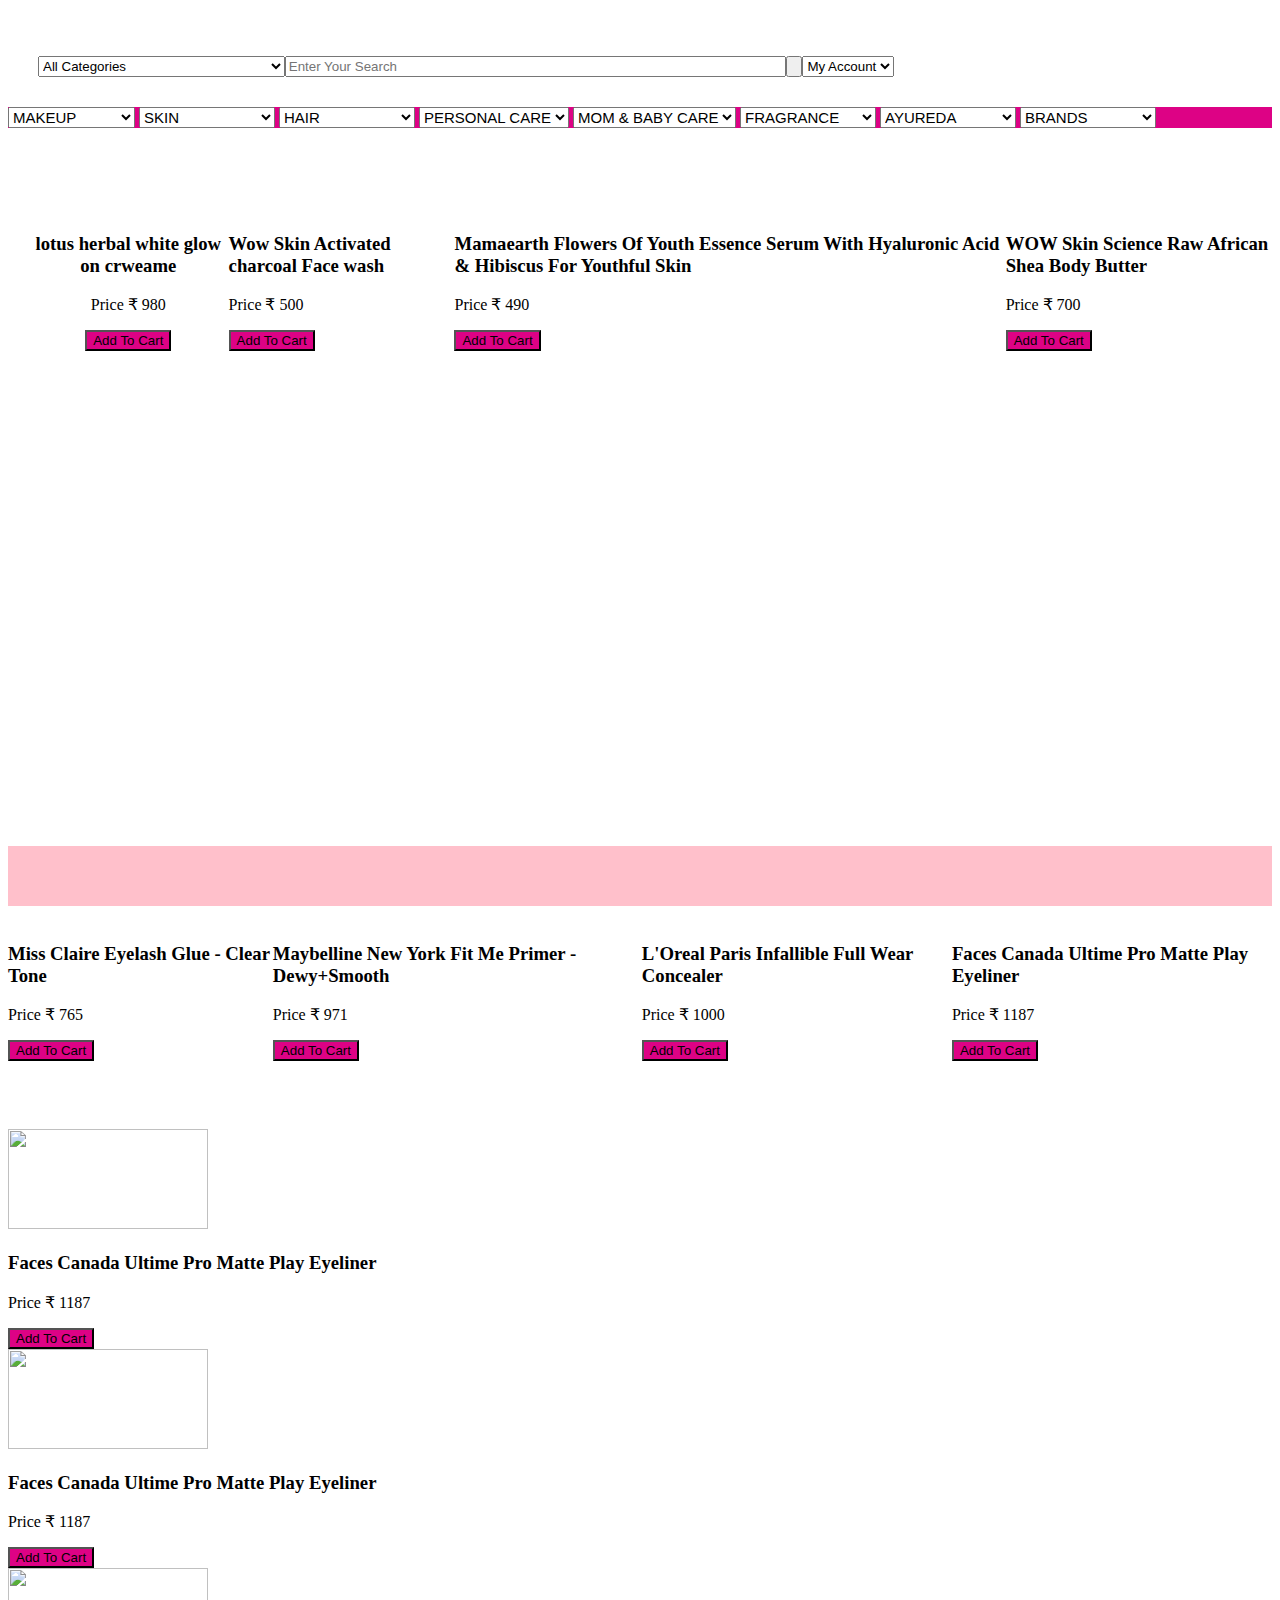
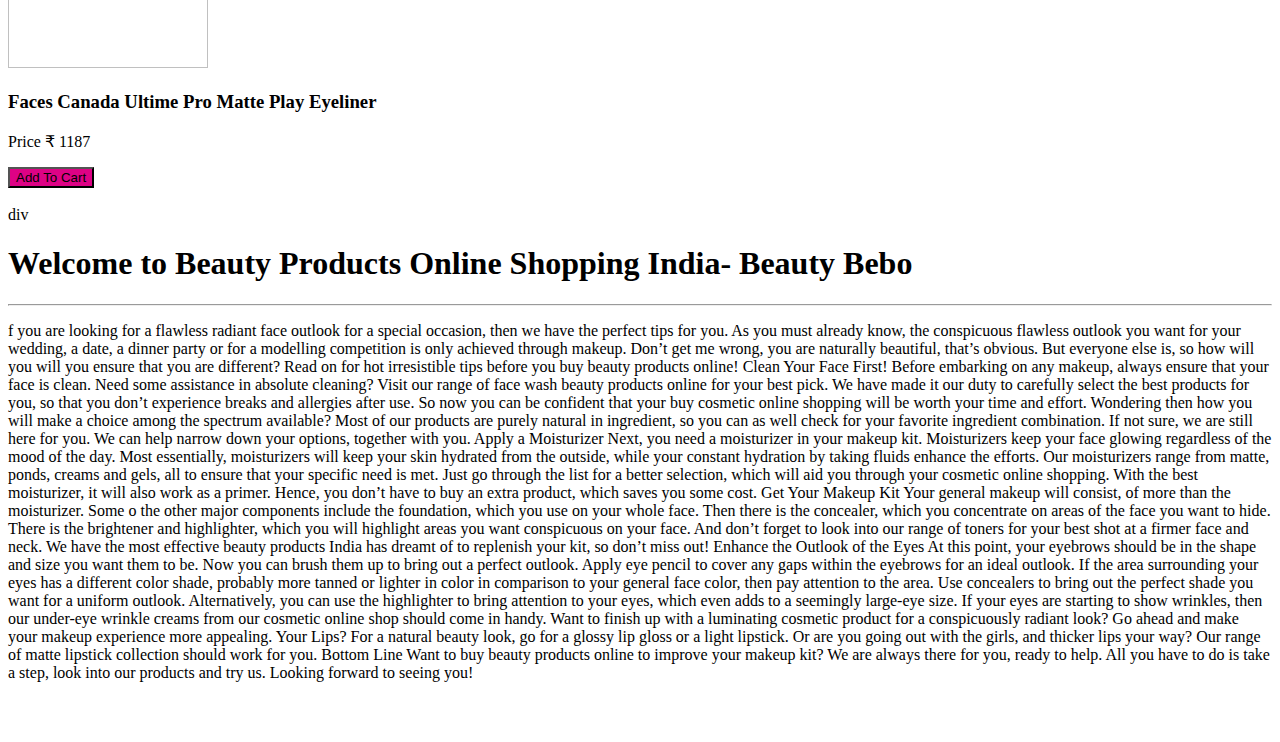
==== landingpage.html @ a7356c8e "newcommit" ====
<!DOCTYPE html>
<html lang="en">

<head>
    <meta charset="UTF-8">
    <meta http-equiv="X-UA-Compatible" content="IE=edge">
    <meta name="viewport" content="width=device-width, initial-scale=1.0">
    <title>Document</title>
    <script src="https://kit.fontawesome.com/5a5234c63a.js" crossorigin="anonymous"></script>
    <link rel="stylesheet" href="landingpage.css">

</head>
<style>
    #nav1 {
        display: flex;
        margin-top: 30px;
        padding-left: 30px;

    }

    #sele {
        width: 20%;
    }

    #search {
        width: 40%;
    }

    .nav2 {
        width: 100%;
        height: 20%;
        border: 1px salmon;
        background-color: #dd0285;
        margin-top: 30px;


    }

    #ladkiface {
        margin: auto;
        margin-top: 50px;
    }

    #bigface {
        margin: auto;
        margin-left: 40px;
        margin-top: 30px;

    }

    .checked {
        color: orange;

    }

    .box1 {
        text-align: center;

    }

    .mainbox {
        display: flex;
        padding: 20px;
        width: 100%;
        height: 400px;
    }

    .poster {
        display: flex;
        margin: auto;
        padding: 40px;
        margin-top: 50px;

    }

    .pinkbar {
        border-radius: 1px solid red;
        border: 1px;
        display: flex;
        background-color: pink;
        padding: 30px;
    }

    .pinkbar>img {
        margin: auto
    }

    .lowerproduct>div {
        margin: auto;
    }

    .lowerproduct {
        display: flex;
    }

    .poster>img {
        margin: 50px;
    }
    
</style>

<body>
    <div>
        <img src="https://www.beautybebo.com/pub/media/ads/ad-desktop.jpg" alt="">


        <div id="nav1">
            <img src="https://www.beautybebo.com/pub/media/logo/default/beautybebo_1.png" alt="">

            <select name="All Categories" id="sele">
                <option value="">All Categories</option>
                <option value="">..Makeup</option>
                <option value="">....Face</option>
                <option value="">......Foundation</option>
                <option value="">......Blush</option>
                <option value="">......FacePrimer</option>
                <option value="">......Makeup Remover</option>
                <option value="">......Loose Powder</option>
                <option value="">......CC Cream</option>
                <option value="">....Eye</option>
                <option value="">......Eye Shadow</option>
                <option value="">......Eyeliner</option>
                <option value="">......Kajal</option>
                <option value="">......Contact Lenses</option>
                <option value="">....Lips</option>
                <option value="">......Lipstick</option>
                <option value="">......Liquid Lipstick</option>
                <option value="">......Lip Liner</option>
                <option value="">......Lip Balm</option>
                <option value="">....Nails</option>
                <option value="">......Nail Polish</option>
                <option value="">......Nail Care</option>
                <option value="">......Nail Polish Remover</option>
                <option value="">..Skin</option>
                <option value="">....Body Care</option>
                <option value="">......Hand Creams</option>
                <option value="">......Neck Cream</option>
                <option value="">......Foot Cream</option>
                <option value="">......Night Cream</option>
                <option value="">......All Cream</option>
                <option value="">....Face Care</option>
                <option value="">......Facial Cleaner</option>
                <option value="">......Face oil</option>
                <option value="">....Eye Care</option>
                <option value="">......Dark cirle</option>
                <option value="">......Eye Mask</option>
                <option value="">......Eye Serum</option>
                <option value="">..Hair</option>
                <option value="">....Hair Care</option>
                <option value="">......Hair colour</option>
                <option value="">Hair Serum</option>
                <option value="">Hair shampoo</option>
                <option value="">.. Mom And Baby Care</option>
                <option value="">..Fragrance</option>
                <option value="">..Ayurveda</option>
            </select>


            <input type="text" name="" id="search" placeholder="Enter Your Search">
            <button id="searchbutton"><i><i class="fas fa-search"></i></i></button>
            <i class="fa fa-heart" style="font-size:40px;"></i>
            <i class='fas fa-user-alt' style='font-size:36px'></i>
            <select name="" id="myaccount">My Account
                <option value="">My Account</option>
                <option value="">Login</option>
                <option value="">Register</option>
            </select>

        </div>

        <div class="nav2">
            <select name="Makeuop" id="" style=" font-size: 15px;">Makeup
                <option value="">MAKEUP</option>
                <option value="">BB Cream</option>
                <option value="">Blush</option>
                <option value="">CC Cream</option>
                <option value="">Face Primer</option>
                <option value="">Contact Lenses</option>
                <option value="">Eye Kit</option>
                <option value="">Eyeliner</option>
                <option value="">Lipstick</option>
                <option value="">Lip Liner</option>
                <option value="">Lip Gloss</option>
                <option value="">Eye mask</option>
                <option value="">Bleach Creams</option>
                <option value="">All Cream</option>
                <option value="">Body Moistures</option>
                <option value="">Body TONER</option>
                <option value="">Day cream</option>
                <option value="">Foot cream</option>
            </select>
            <select name="" id="" style="font-size: 15px;">Skin
                <option value="">SKIN</option>
                <option value="">Dark Circles</option>
                <option value="">Eye counter care</option>
                <option value="">Eye mask</option>
                <option value="">Bleach Creams</option>
                <option value="">All Cream</option>
                <option value="">Body Moistures</option>
                <option value="">Body TONER</option>
                <option value="">Day cream</option>
                <option value="">Foot cream</option>
                <option value="">Eye mask</option>
                <option value="">Bleach Creams</option>
                <option value="">All Cream</option>
                <option value="">Body Moistures</option>
                <option value="">Body TONER</option>
                <option value="">Day cream</option>
                <option value="">Foot cream</option>
            </select>
            <select name="" id="" style="font-size: 15px;">Skin
                <option value="">HAIR</option>
                <option value="">Dark Circles</option>
                <option value="">Eye counter care</option>
                <option value="">Eye mask</option>
                <option value="">Bleach Creams</option>
                <option value="">All Cream</option>
                <option value="">Body Moistures</option>
                <option value="">Body TONER</option>
                <option value="">Day cream</option>
                <option value="">Foot cream</option>
            </select>
            <select name="" id="" style="font-size: 15px;">Skin
                <option value="">PERSONAL CARE</option>
                <option value="">Dark Circles</option>
                <option value="">Eye counter care</option>
                <option value="">Eye mask</option>
                <option value="">Bleach Creams</option>
                <option value="">All Cream</option>
                <option value="">Body Moistures</option>
                <option value="">Body TONER</option>
                <option value="">Day cream</option>
                <option value="">Foot cream</option>
                <option value="">Eye mask</option>
                <option value="">Bleach Creams</option>
                <option value="">All Cream</option>
                <option value="">Body Moistures</option>
                <option value="">Body TONER</option>
                <option value="">Day cream</option>
                <option value="">Foot cream</option>
            </select>
            <select name="" id="" style="font-size: 15px;">Skin
                <option value="">MOM & BABY CARE</option>
                <option value="">Dark Circles</option>
                <option value="">Eye counter care</option>
                <option value="">Eye mask</option>
                <option value="">Bleach Creams</option>
                <option value="">All Cream</option>
                <option value="">Body Moistures</option>
                <option value="">Body TONER</option>
                <option value="">Day cream</option>
                <option value="">Foot cream</option>
                <option value="">Eye mask</option>
                <option value="">Bleach Creams</option>
                <option value="">All Cream</option>
                <option value="">Body Moistures</option>

            </select>
            <select name="" id="" style="font-size: 15px;">Skin
                <option value="">FRAGRANCE</option>
                <option value="">Dark Circles</option>
                <option value="">Eye counter care</option>
                <option value="">Eye mask</option>
                <option value="">Bleach Creams</option>
                <option value="">All Cream</option>
                <option value="">Body Moistures</option>
                <option value="">Body TONER</option>
                <option value="">Day cream</option>
                <option value="">Foot cream</option>
            </select>
            <select name="" id="" style="font-size: 15px;">Skin
                <option value="">AYUREDA</option>
                <option value="">Dark Circles</option>
                <option value="">Eye counter care</option>
                <option value="">Eye mask</option>
                <option value="">Bleach Creams</option>
                <option value="">All Cream</option>
                <option value="">Body Moistures</option>
                <option value="">Body TONER</option>
                <option value="">Day cream</option>
                <option value="">Foot cream</option>
                <option value="">Eye mask</option>
                <option value="">Bleach Creams</option>
                <option value="">All Cream</option>
                <option value="">Body Moistures</option>
                <option value="">Body TONER</option>
                <option value="">Day cream</option>
                <option value="">Foot cream</option>
            </select>
            <select name="" id="" style="font-size: 15px;">Skin
                <option value="">BRANDS</option>
                <option value="">Dark Circles</option>
                <option value="">Eye counter care</option>
                <option value="">Eye mask</option>
                <option value="">Bleach Creams</option>
                <option value="">All Cream</option>
                <option value="">Body Moistures</option>
                <option value="">Body TONER</option>
                <option value="">Day cream</option>
                <option value="">Foot cream</option>
            </select>


        </div>
        <div id="bigface">
            <img src="https://www.beautybebo.com/pub/media/ads/imgpsh_fullsize_anim_3_.jpg" alt="">
        </div>
        <div class="mainbox">
            <div class="box1">
                <img src="https://www.beautybebo.com/pub/media/catalog/product/cache/37253e89591b79b38c00254331932999/3/6/3699c478906105612174-2.jpg"
                    alt="">
                <h3>lotus herbal white glow on crweame</h3>
                <span class="fa fa-star checked"></span>
                <span class="fa fa-star checked"></span>
                <span class="fa fa-star checked"></span>
                <span class="fa fa-star"></span>
                <span class="fa fa-star"></span>
                <p>Price &#x20b9; 980</p>
                <button style="background-color: #dd0285;"> Add To Cart </button>



            </div>

            <div class="box2">
                <img src="https://www.beautybebo.com/pub/media/catalog/product/cache/37253e89591b79b38c00254331932999/8/9/8904304651284_1.jpg"
                    alt="">
                <h3>Wow Skin Activated charcoal Face wash</h3>
                <span class="fa fa-star checked"></span>
                <span class="fa fa-star checked"></span>
                <span class="fa fa-star checked"></span>
                <span class="fa fa-star"></span>
                <span class="fa fa-star"></span>
                <p>Price &#x20b9; 500</p>
                <button style="background-color: #dd0285;"> Add To Cart </button>

            </div>
            <div>
                <img src="https://www.beautybebo.com/pub/media/catalog/product/cache/37253e89591b79b38c00254331932999/f/l/flowers-of-youth-essence-serum_2_1.jpg"
                    alt="">
                <h3>Mamaearth Flowers Of Youth Essence Serum With Hyaluronic Acid & Hibiscus For Youthful Skin</h3>
                <span class="fa fa-star checked"></span>
                <span class="fa fa-star checked"></span>
                <span class="fa fa-star checked"></span>
                <span class="fa fa-star"></span>
                <span class="fa fa-star"></span>
                <p>Price &#x20b9; 490</p>
                <button style="background-color: #dd0285;"> Add To Cart </button>
            </div>
            <div>
                <img src="https://www.beautybebo.com/pub/media/catalog/product/cache/37253e89591b79b38c00254331932999/3/e/3eb5e308904311902874_1.jpg"
                    alt="">
                <h3>WOW Skin Science Raw African Shea Body Butter</h3>
                <span class="fa fa-star checked"></span>
                <span class="fa fa-star checked"></span>
                <span class="fa fa-star checked"></span>
                <span class="fa fa-star"></span>
                <span class="fa fa-star"></span>
                <p>Price &#x20b9; 700</p>
                <button style="background-color: #dd0285;"> Add To Cart </button>

            </div>

        </div>

        <div class="poster">

            <img src="https://www.beautybebo.com/pub/media/ads/beeone-new-year-banner.gif" alt="">




            <img src="https://www.beautybebo.com/pub/media/ads/lotus-new-year-banner.gif" alt="">

        </div>

        <div class="pinkbar">
            <img src="https://www.beautybebo.com/pub/media/catalog/category/makeup_1.png" alt="">
            <img src="https://www.beautybebo.com/pub/media/catalog/category/skin.png" alt="">
            <img src="https://www.beautybebo.com/pub/media/catalog/category/hair.png" alt="">
            <img src="https://www.beautybebo.com/pub/media/catalog/category/personal-care.png" alt="">
            <img src="https://www.beautybebo.com/pub/media/catalog/category/mom-baby-care.png" alt="">
            <img src="https://www.beautybebo.com/pub/media/catalog/category/eye_1.png" alt="">
            <img src="https://www.beautybebo.com/pub/media/catalog/category/fragrance_3.png" alt="">
        </div>
        <div class="lowerproduct">
            <div>
                <img src="https://www.beautybebo.com/pub/media/catalog/product/cache/37253e89591b79b38c00254331932999/2/7/277cf77missc00000081_1.jpg"
                    alt="">
                <h3>Miss Claire Eyelash Glue - Clear Tone</h3>
                <span class="fa fa-star checked"></span>
                <span class="fa fa-star checked"></span>
                <span class="fa fa-star checked"></span>
                <span class="fa fa-star"></span>
                <span class="fa fa-star"></span>
                <p>Price &#x20b9; 765</p>
                <button style="background-color: #dd0285;"> Add To Cart </button>

            </div>
            <div>
                <img src="https://www.beautybebo.com/pub/media/catalog/product/cache/37253e89591b79b38c00254331932999/5/b/5b990e16902395773146_3.jpg"
                    alt="">
                <h3>Maybelline New York Fit Me Primer - Dewy+Smooth</h3>
                <span class="fa fa-star checked"></span>
                <span class="fa fa-star checked"></span>
                <span class="fa fa-star checked"></span>
                <span class="fa fa-star"></span>
                <span class="fa fa-star"></span>
                <p>Price &#x20b9; 971</p>
                <button style="background-color: #dd0285;"> Add To Cart </button>

            </div>
            <div>
                <img src="https://www.beautybebo.com/pub/media/catalog/product/cache/37253e89591b79b38c00254331932999/6/9/6902395735908_0.jpg"
                    alt="">
                <h3>L'Oreal Paris Infallible Full Wear Concealer</h3>
                <span class="fa fa-star checked"></span>
                <span class="fa fa-star checked"></span>
                <span class="fa fa-star checked"></span>
                <span class="fa fa-star"></span>
                <span class="fa fa-star"></span>
                <p>Price &#x20b9; 1000</p>
                <button style="background-color: #dd0285;"> Add To Cart </button>

            </div>
            <div>
                <img src="https://www.beautybebo.com/pub/media/catalog/product/cache/37253e89591b79b38c00254331932999/5/1/51c18ra5qzs._sl1500_.jpg"
                    alt="">
                <h3>Faces Canada Ultime Pro Matte Play Eyeliner</h3>
                <span class="fa fa-star checked"></span>
                <span class="fa fa-star checked"></span>
                <span class="fa fa-star checked"></span>
                <span class="fa fa-star"></span>
                <span class="fa fa-star"></span>
                <p>Price &#x20b9; 1187</p>
                <button style="background-color: #dd0285;"> Add To Cart </button>
            </div>
        </div>
        <div id="ladkiface">
            <img src="https://www.beautybebo.com/pub/media/ads/Forent-New-Year-Banner.gif" alt="">
        </div>
        <div>
            <div>
                <div class="xyz">
                    <img src="https://www.beautybebo.com/pub/media/catalog/product/cache/37253e89591b79b38c00254331932999/p/o/ponds_super_light_gel_oil_free_moisturiser_with_hyaluronic_acid_vitamin_e2.jpg"
                    alt="" width="200px" height="100px">
                <h3>Faces Canada Ultime Pro Matte Play Eyeliner</h3>
                <span class="fa fa-star checked"></span>
                <span class="fa fa-star checked"></span>
                <span class="fa fa-star checked"></span>
                <span class="fa fa-star"></span>
                <span class="fa fa-star"></span>
                <p>Price &#x20b9; 1187</p>
                <button style="background-color: #dd0285;"> Add To Cart </button>
                </div>
                <div>
                    <img src="https://www.beautybebo.com/pub/media/catalog/product/cache/37253e89591b79b38c00254331932999/p/o/ponds_super_light_gel_oil_free_moisturiser_with_hyaluronic_acid_vitamin_e2.jpg"
                    alt="" width="200px" height="100px">
                <h3>Faces Canada Ultime Pro Matte Play Eyeliner</h3>
                <span class="fa fa-star checked"></span>
                <span class="fa fa-star checked"></span>
                <span class="fa fa-star checked"></span>
                <span class="fa fa-star"></span>
                <span class="fa fa-star"></span>
                <p>Price &#x20b9; 1187</p>
                <button style="background-color: #dd0285;"> Add To Cart </button>
                </div>
                <div>
                    <img src="https://www.beautybebo.com/pub/media/catalog/product/cache/37253e89591b79b38c00254331932999/p/o/ponds_super_light_gel_oil_free_moisturiser_with_hyaluronic_acid_vitamin_e2.jpg"
                    alt="" width="200px" height="100px">
                <h3>Faces Canada Ultime Pro Matte Play Eyeliner</h3>
                <span class="fa fa-star checked"></span>
                <span class="fa fa-star checked"></span>
                <span class="fa fa-star checked"></span>
                <span class="fa fa-star"></span>
                <span class="fa fa-star"></span>
                <p>Price &#x20b9; 1187</p>
                <button style="background-color: #dd0285;"> Add To Cart </button>
                </div>
            </div>
        </div>
        <div>
            <img src="https://www.beautybebo.com/pub/media/ads/imgpsh_fullsize_anim_7_.jpg" alt="">
        </div>
        div






        

    
    <div id="container5">
        <div id="box1">
            <h1 class="h1tag">Welcome to Beauty Products Online Shopping India- Beauty Bebo</h1>
            
            <hr />
            <p class="paragraph-990">
                f you are looking for a flawless radiant face outlook for a special occasion, then we have the perfect
                tips for you. As you must already know, the conspicuous flawless outlook you want for your wedding, a
                date, a dinner party or for a modelling competition is only achieved through makeup.

                Don’t get me wrong, you are naturally beautiful, that’s obvious. But everyone else is, so how will you
                will you ensure that you are different? Read on for hot irresistible tips before you buy beauty products
                online!

                Clean Your Face First!

                Before embarking on any makeup, always ensure that your face is clean. Need some assistance in absolute
                cleaning? Visit our range of face wash beauty products online for your best pick. We have made it our
                duty to carefully select the best products for you, so that you don’t experience breaks and allergies
                after use. So now you can be confident that your buy cosmetic online shopping will be worth your time
                and effort.

                Wondering then how you will make a choice among the spectrum available? Most of our products are purely
                natural in ingredient, so you can as well check for your favorite ingredient combination. If not sure,
                we are still here for you. We can help narrow down your options, together with you.

                Apply a Moisturizer

                Next, you need a moisturizer in your makeup kit. Moisturizers keep your face glowing regardless of the
                mood of the day. Most essentially, moisturizers will keep your skin hydrated from the outside, while
                your constant hydration by taking fluids enhance the efforts.

                Our moisturizers range from matte, ponds, creams and gels, all to ensure that your specific need is met.
                Just go through the list for a better selection, which will aid you through your cosmetic online
                shopping. With the best moisturizer, it will also work as a primer. Hence, you don’t have to buy an
                extra product, which saves you some cost.

                Get Your Makeup Kit

                Your general makeup will consist, of more than the moisturizer. Some o the other major components
                include the foundation, which you use on your whole face. Then there is the concealer, which you
                concentrate on areas of the face you want to hide. There is the brightener and highlighter, which you
                will highlight areas you want conspicuous on your face.

                And don’t forget to look into our range of toners for your best shot at a firmer face and neck.

                We have the most effective beauty products India has dreamt of to replenish your kit, so don’t miss out!

                Enhance the Outlook of the Eyes

                At this point, your eyebrows should be in the shape and size you want them to be. Now you can brush them
                up to bring out a perfect outlook. Apply eye pencil to cover any gaps within the eyebrows for an ideal
                outlook.

                If the area surrounding your eyes has a different color shade, probably more tanned or lighter in color
                in comparison to your general face color, then pay attention to the area.

                Use concealers to bring out the perfect shade you want for a uniform outlook. Alternatively, you can use
                the highlighter to bring attention to your eyes, which even adds to a seemingly large-eye size.

                If your eyes are starting to show wrinkles, then our under-eye wrinkle creams from our cosmetic online
                shop should come in handy.

                Want to finish up with a luminating cosmetic product for a conspicuously radiant look? Go ahead and make
                your makeup experience more appealing.

                Your Lips?

                For a natural beauty look, go for a glossy lip gloss or a light lipstick. Or are you going out with the
                girls, and thicker lips your way? Our range of matte lipstick collection should work for you.

                Bottom Line

                Want to buy beauty products online to improve your makeup kit? We are always there for you, ready to
                help.

                All you have to do is take a step, look into our products and try us. Looking forward to seeing you!
            </p>
            <br />
            <br />

           </div>
</body>

</html>

<script type="module">
    let div = document.querySelector('.startheader');
    import navbar from "./components/navbar.js";
    div.innerHTML = navbar();
</script>
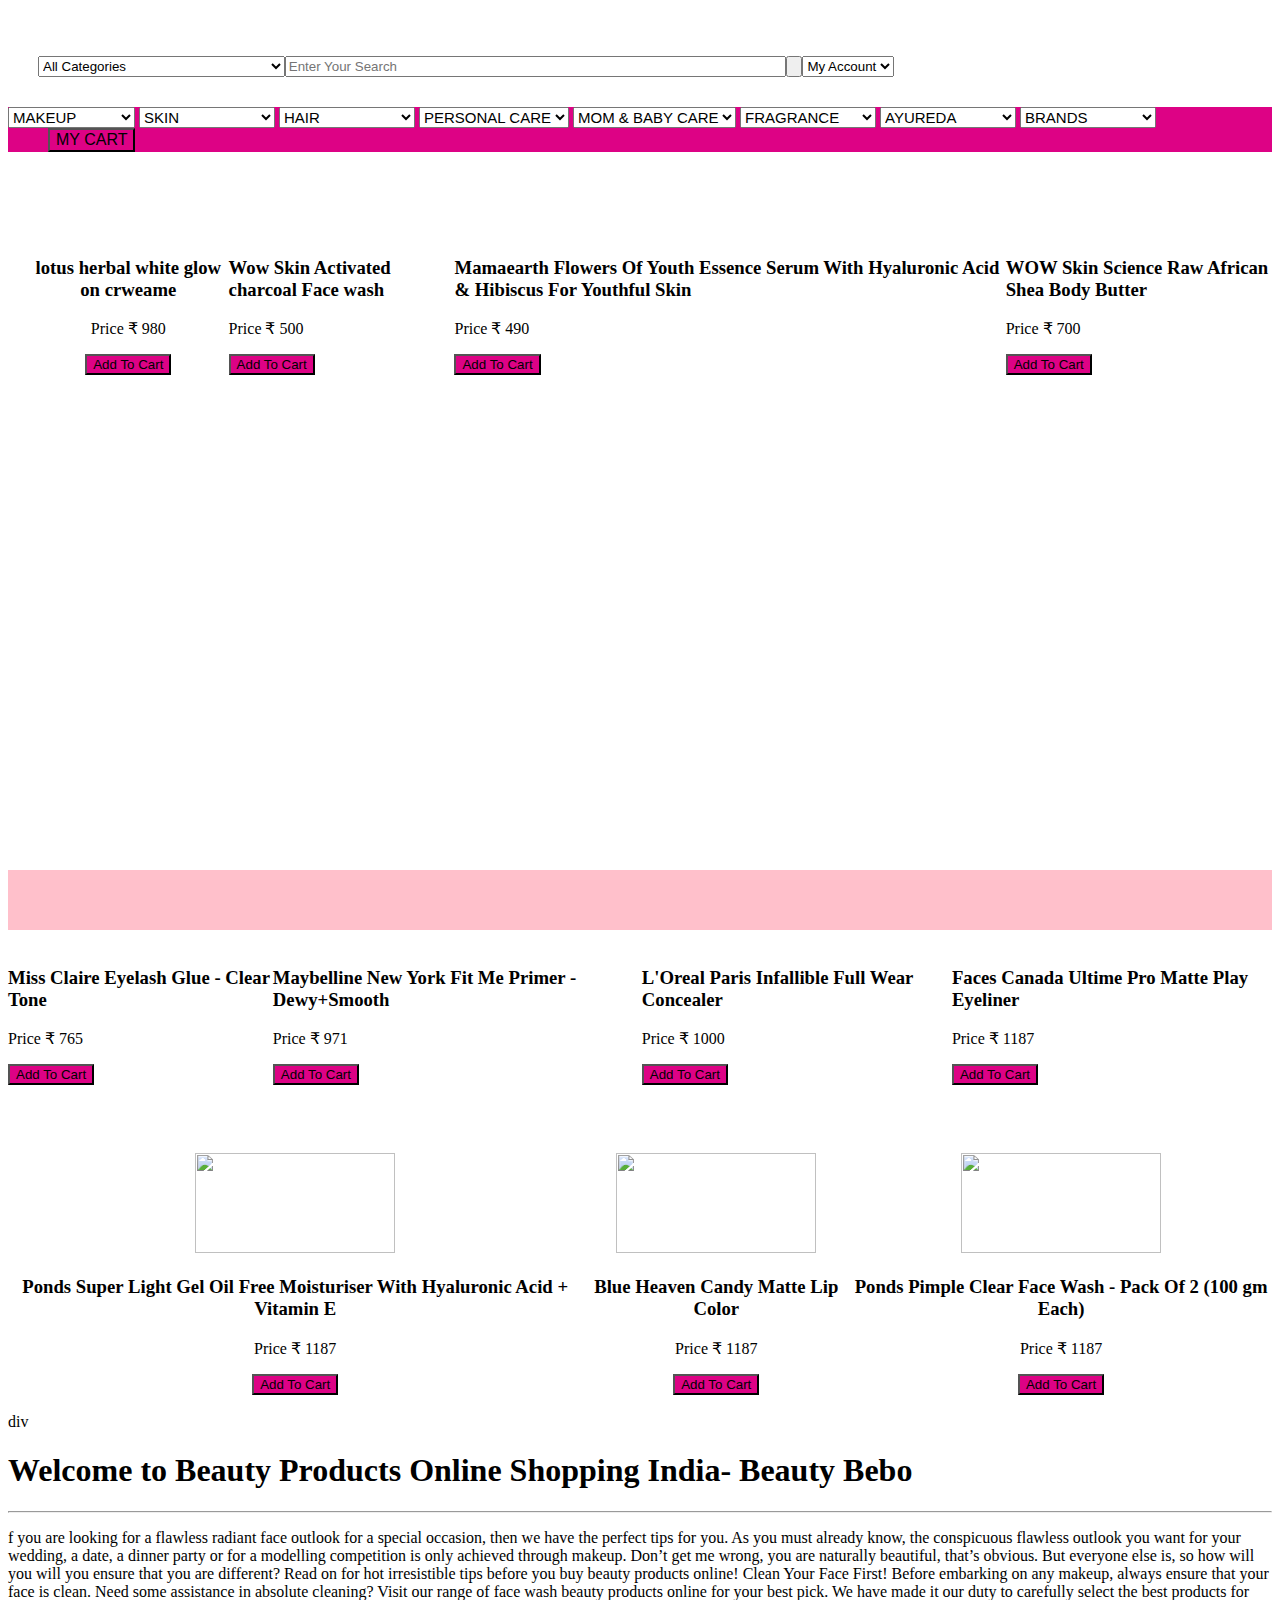
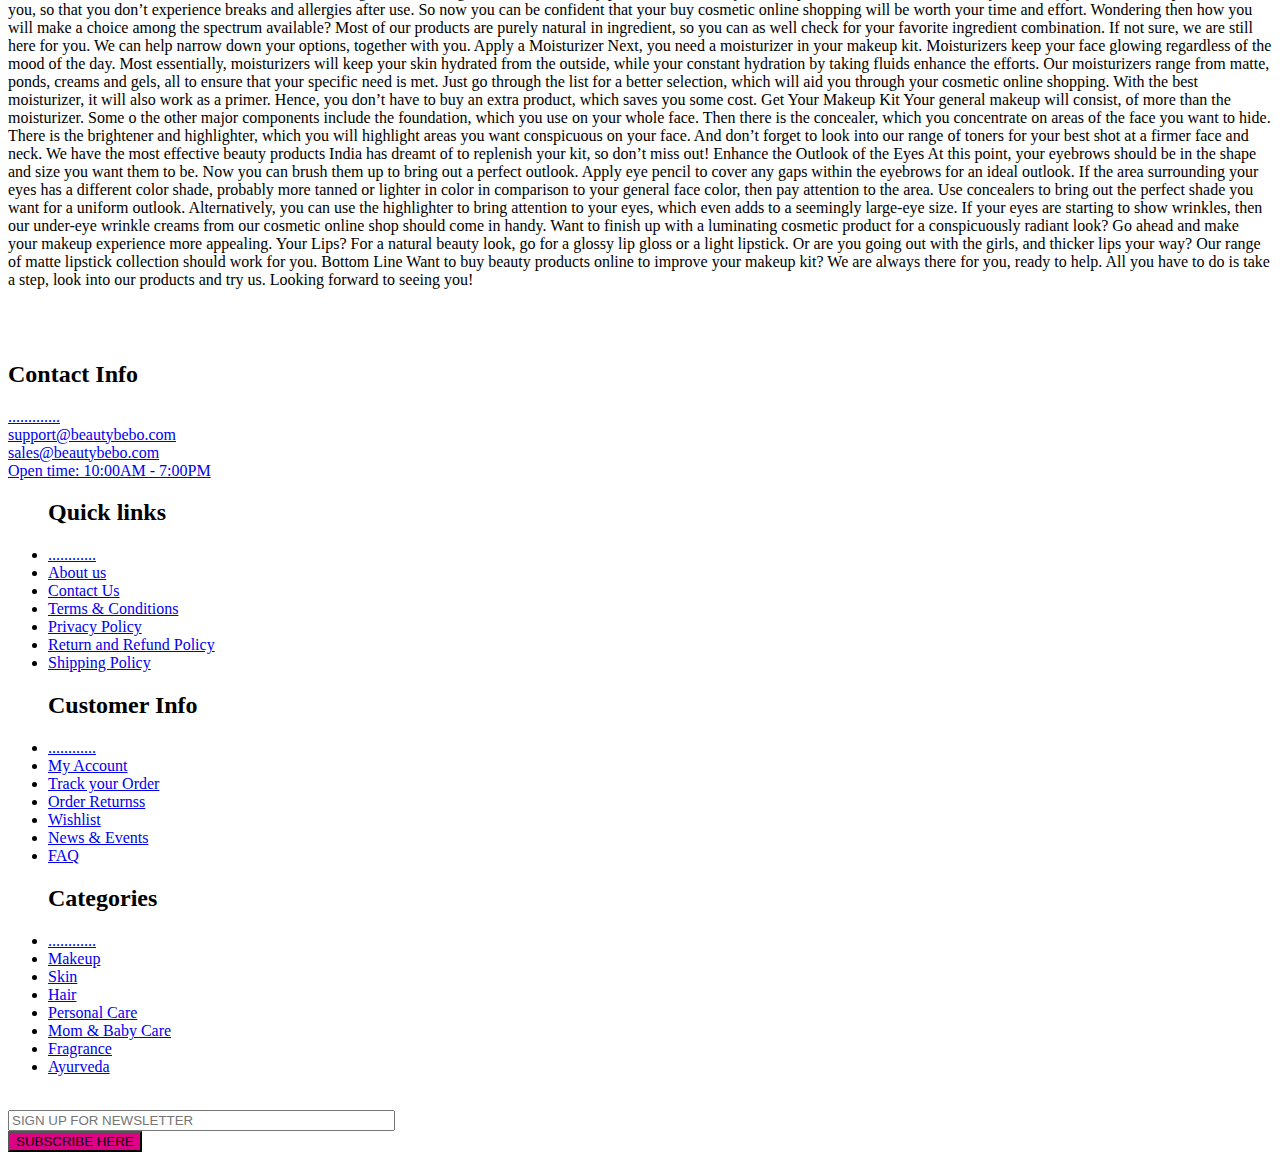
==== commit 67a1b743: "newcommit" ====
--- a/landingpage.html
+++ b/landingpage.html
@@ -96,12 +96,27 @@
     .poster>img {
         margin: 50px;
     }
+    .xyz{
+        display: flex;
+        margin: auto;
+    
+    }
+    .xyz>div{
+        margin: auto;
+        text-align: center;
+    }
+    #mycart{
+        background-color: #dd0285;
+        font-size: medium;
+        margin-left: 40px;
+    }
     
 </style>
 
 <body>
     <div>
         <img src="https://www.beautybebo.com/pub/media/ads/ad-desktop.jpg" alt="">
+       
 
 
         <div id="nav1">
@@ -109,7 +124,7 @@
 
             <select name="All Categories" id="sele">
                 <option value="">All Categories</option>
-                <option value="">..Makeup</option>
+                <option value="" >..Makeup</option>
                 <option value="">....Face</option>
                 <option value="">......Foundation</option>
                 <option value="">......Blush</option>
@@ -162,7 +177,7 @@
             <i class='fas fa-user-alt' style='font-size:36px'></i>
             <select name="" id="myaccount">My Account
                 <option value="">My Account</option>
-                <option value="">Login</option>
+                <option value="" id="loginin" onclick="login()">Login</option>
                 <option value="">Register</option>
             </select>
 
@@ -299,6 +314,7 @@
                 <option value="">Day cream</option>
                 <option value="">Foot cream</option>
             </select>
+            <button id="mycart">MY CART</button>
 
 
         </div>
@@ -440,23 +456,11 @@
             <img src="https://www.beautybebo.com/pub/media/ads/Forent-New-Year-Banner.gif" alt="">
         </div>
         <div>
-            <div>
-                <div class="xyz">
-                    <img src="https://www.beautybebo.com/pub/media/catalog/product/cache/37253e89591b79b38c00254331932999/p/o/ponds_super_light_gel_oil_free_moisturiser_with_hyaluronic_acid_vitamin_e2.jpg"
-                    alt="" width="200px" height="100px">
-                <h3>Faces Canada Ultime Pro Matte Play Eyeliner</h3>
-                <span class="fa fa-star checked"></span>
-                <span class="fa fa-star checked"></span>
-                <span class="fa fa-star checked"></span>
-                <span class="fa fa-star"></span>
-                <span class="fa fa-star"></span>
-                <p>Price &#x20b9; 1187</p>
-                <button style="background-color: #dd0285;"> Add To Cart </button>
-                </div>
+            <div class="xyz">
                 <div>
                     <img src="https://www.beautybebo.com/pub/media/catalog/product/cache/37253e89591b79b38c00254331932999/p/o/ponds_super_light_gel_oil_free_moisturiser_with_hyaluronic_acid_vitamin_e2.jpg"
                     alt="" width="200px" height="100px">
-                <h3>Faces Canada Ultime Pro Matte Play Eyeliner</h3>
+                <h3>Ponds Super Light Gel Oil Free Moisturiser With Hyaluronic Acid + Vitamin E</h3>
                 <span class="fa fa-star checked"></span>
                 <span class="fa fa-star checked"></span>
                 <span class="fa fa-star checked"></span>
@@ -466,9 +470,22 @@
                 <button style="background-color: #dd0285;"> Add To Cart </button>
                 </div>
                 <div>
-                    <img src="https://www.beautybebo.com/pub/media/catalog/product/cache/37253e89591b79b38c00254331932999/p/o/ponds_super_light_gel_oil_free_moisturiser_with_hyaluronic_acid_vitamin_e2.jpg"
+                    <img src="https://www.beautybebo.com/pub/media/catalog/product/cache/37253e89591b79b38c00254331932999/c/l/cl-08_strawberry_love-min_2.png"
                     alt="" width="200px" height="100px">
-                <h3>Faces Canada Ultime Pro Matte Play Eyeliner</h3>
+                <h3>Blue Heaven Candy Matte Lip Color</h3>
+                <span class="fa fa-star checked"></span>
+                <span class="fa fa-star checked"></span>
+                <span class="fa fa-star checked"></span>
+                <span class="fa fa-star"></span>
+                <span class="fa fa-star"></span>
+                <p>Price &#x20b9; 1187</p>
+                <button style="background-color: #dd0285;"> Add To Cart </button>
+                </div>
+                <div>
+                    <img src="https://www.beautybebo.com/pub/media/catalog/product/cache/37253e89591b79b38c00254331932999/d/s/dsfsdafsdfsd.jpg"
+                    alt="" width="200px" height="100px">
+                <h3>Ponds Pimple Clear Face Wash - Pack Of 2
+                    (100 gm Each)</h3>
                 <span class="fa fa-star checked"></span>
                 <span class="fa fa-star checked"></span>
                 <span class="fa fa-star checked"></span>
@@ -574,12 +591,82 @@
             <br />
 
            </div>
+           <div class="footer">
+            <div id="info">
+                <h2>Contact Info</h2>
+                <li><a href="#">.............</a></li>
+                <li><a href="#">support@beautybebo.com</a></li>
+                <li><a href="#">sales@beautybebo.com</a></li>
+                <li><a href="#">Open time: 10:00AM - 7:00PM</a></li>
+            </div>
+        
+            <div>
+                <ul>
+                  <h2>Quick links</h2>
+                  <li><a href="#">............</a></li>
+                  <li><a href="#">About us</a></li>
+                  <li><a href="#">Contact Us</a></li>
+                  <li><a href="#">Terms & Conditions</a></li>
+                  <li><a href="#">Privacy Policy</a></li>
+                  <li><a href="#">Return and Refund Policy</a></li>
+                  <li><a href="#">Shipping Policy</a></li>
+            </div>
+            <div>
+                <ul>
+                  <h2>Customer Info</h2>
+                  <li><a href="#">............</a></li>
+                  <li><a href="#">My Account</a></li>
+                  <li><a href="#">Track your Order</a></li>
+                  <li><a href="#">Order Returnss</a></li>
+                  <li><a href="#">Wishlist</a></li>
+                  <li><a href="#">News & Events</a></li>
+                  <li><a href="#">FAQ</a></li>
+            </div>
+            <div>
+                <ul>
+                  <h2>Categories</h2>
+                  <li><a href="#">............</a></li>
+                  <li><a href="#">Makeup</a></li>
+                  <li><a href="#">Skin</a></li>
+                  <li><a href="#">Hair</a></li>
+                  <li><a href="#">Personal Care</a></li>
+                  <li><a href="#">Mom & Baby Care</a></li>
+                  <li><a href="#">Fragrance</a></li>
+                  <li><a href="#">Ayurveda</a></li>
+            </div>
+        </div>
+             <div id="lastline">
+                 <div>
+                    <img
+                    width="30px"
+                    src="https://d3ulwu8fab47va.cloudfront.net/skin/frontend/default/ubuycom-v1/images/new-home/images/footer/payment-links.svg"
+                    alt=""
+                  />
+                  <img
+                          src="https://d2ati23fc66y9j.cloudfront.net/ubuycom/homebanner/payment_methods-158997744021.png"
+                          alt=""
+                        />
+                        <img
+                          src="https://d2ati23fc66y9j.cloudfront.net/ubuycom/homebanner/payment_methods-159064539994.png"
+                          alt=""
+                        />
+                        <img
+                          src="https://d2ati23fc66y9j.cloudfront.net/ubuycom/homebanner/payment_methods-159049393275.png"
+                          alt=""
+                        />
+                        <img
+                        src="https://d2ati23fc66y9j.cloudfront.net/ubuycom/homebanner/payment_methods-159049550294.png"
+                        alt=""
+                      />
+                        
+                 </div>
+                 <div>
+                     <input type="text" style="width: 30%;" placeholder="SIGN UP FOR NEWSLETTER">
+        
+                 </div>
+                <button style="background-color: #dd0285;">SUBSCRIBE HERE</button>
+             </div>
 </body>
 
 </html>
-
-<script type="module">
-    let div = document.querySelector('.startheader');
-    import navbar from "./components/navbar.js";
-    div.innerHTML = navbar();
-</script>+<script src="landingpage.js"></script>